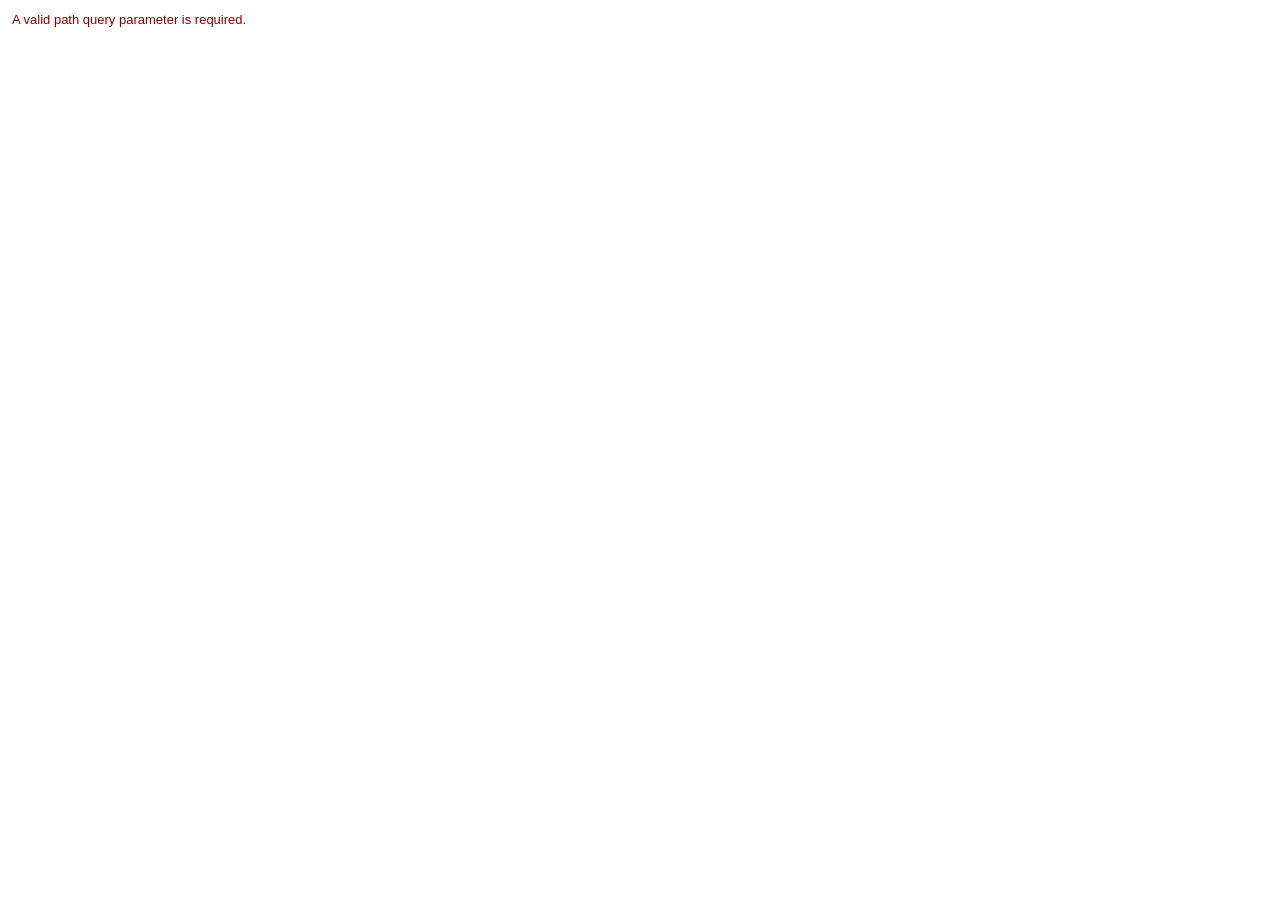
==== www/files.html @ e2b496d8 "Add standalone file listing page" ====
<!doctype html>
<html lang="en">
<head>
  <meta charset="utf-8">
  <meta name="viewport" content="width=device-width, initial-scale=1">
  <title>Files</title>
  <style>
    body{margin:0;color:#222;font:13px Verdana,Arial,sans-serif;background:#fff}
    .titlebar{padding:8px 10px;background:#4d6297;color:#fff;font-weight:bold}
    table{width:100%;border-collapse:collapse;font-size:12px}
    th,td{padding:5px 8px;border-bottom:1px solid #d5d5d5}
    th{background:#e8e8e8;text-align:left}
    th.size,td.size{text-align:right}
    .TDFirst{background:#f4f4f4}.TDSecond{background:#fff}
    a{color:#245b8f;text-decoration:none}a:hover{text-decoration:underline}
    .entry img{width:16px;height:16px;vertical-align:middle;margin-right:5px}
    .message{margin:12px;color:#8b0000;white-space:pre-wrap}
  </style>
</head>
<body>
  <main id="content" aria-live="polite"><p class="message">Loading…</p></main>
  <script>
    // Format like XSLT format-number(..., '###,###,###'), defaulting missing or zero values to 0.
    function formatNumber(value) {
      const number = Number(String(value || '').replace(/,/g, '').trim());
      if (!Number.isFinite(number) || number === 0) return '0';
      return new Intl.NumberFormat('en-US', { maximumFractionDigits: 0 }).format(number);
    }

    function childText(node, name) {
      const child = Array.from(node.children).find(element => element.localName === name);
      return child ? child.textContent.trim() : '';
    }

    function showError(message) {
      const output = document.createElement('p');
      output.className = 'message';
      output.textContent = message;
      document.querySelector('#content').replaceChildren(output);
    }

    function safeEntryHref(relPath) {
      // Resolve server-provided relative links, but never allow script or other non-web schemes.
      try {
        const url = new URL(relPath || '.', window.location.href);
        return ['http:', 'https:'].includes(url.protocol) ? url.href : null;
      } catch (_) {
        return null;
      }
    }

    function renderListing(xml) {
      if (xml.querySelector('parsererror')) throw new Error('The server returned invalid XML.');
      const listing = ['DirListing', 'NewDirListing'].includes(xml.documentElement.localName)
        ? xml.documentElement
        : xml.getElementsByTagName('DirListing')[0] || xml.getElementsByTagName('NewDirListing')[0];
      if (!listing) throw new Error('The response did not contain a directory listing.');

      const title = document.createElement('div');
      title.className = 'titlebar';
      title.textContent = childText(listing, 'Description') || 'Files';
      const table = document.createElement('table');
      const head = table.createTHead().insertRow();
      [['Name', 'name'], ['Size(Bytes)', 'size'], ['Date', 'date']].forEach(([label, kind]) => {
        const cell = document.createElement('th');
        cell.textContent = label;
        if (kind !== 'name') cell.className = kind;
        head.appendChild(cell);
      });

      // Match the XSLT's alphabetical sort by element type (Dir/File).
      const entries = Array.from(listing.children)
        .filter(node => node.localName === 'File' || node.localName === 'Dir')
        .sort((a, b) => a.localName.localeCompare(b.localName));
      const body = table.createTBody();
      entries.forEach((entry, index) => {
        const row = body.insertRow();
        row.className = index % 2 === 0 ? 'TDSecond' : 'TDFirst';
        const nameCell = row.insertCell();
        nameCell.className = 'entry';
        const icon = document.createElement('img');
        icon.src = entry.localName === 'Dir'
          ? '/iviewbox/images/folder_closed.gif'
          : '/iviewbox/images/file.gif';
        icon.alt = '';
        nameCell.appendChild(icon);

        const name = childText(entry, 'Name');
        const href = safeEntryHref(childText(entry, 'RelPath'));
        if (href) {
          const link = document.createElement('a');
          link.href = href;
          link.textContent = name;
          nameCell.appendChild(link);
        } else {
          nameCell.appendChild(document.createTextNode(name));
        }

        const size = row.insertCell();
        size.className = 'size';
        size.textContent = formatNumber(childText(entry, 'Size'));
        row.insertCell().textContent = childText(entry, 'Date');
      });
      document.querySelector('#content').replaceChildren(title, table);
    }

    async function loadListing() {
      const requestedPath = new URLSearchParams(window.location.search).get('path');
      if (!requestedPath || !requestedPath.startsWith('/') || requestedPath.startsWith('//')) {
        showError('A valid path query parameter is required.');
        return;
      }
      try {
        // Request the selected server directory asynchronously; encode its path as one parameter.
        const response = await fetch(`${requestedPath}`, { headers: { Accept: 'application/xml, text/xml' }, credentials: 'same-origin' });
        if (!response.ok) throw new Error(`Request failed (${response.status} ${response.statusText}).`);
        const xml = new DOMParser().parseFromString(await response.text(), 'application/xml');
        renderListing(xml);
      } catch (error) {
        showError(`Unable to load files: ${error.message}`);
      }
    }
    loadListing();
  </script>
</body>
</html>
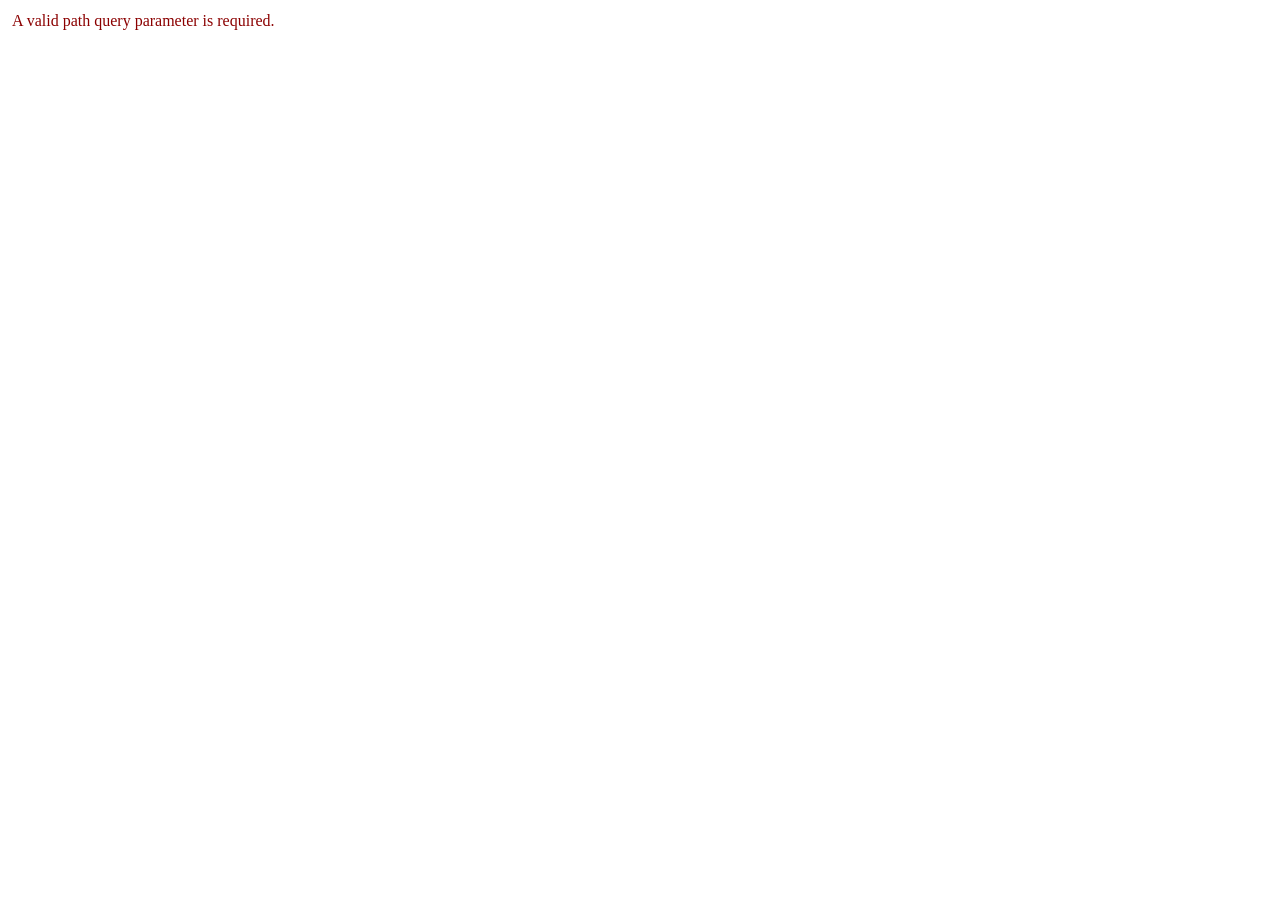
==== commit d6bb40d0: "Align generated task HTML files with the updated task instructions and preserve referenced external " ====
--- a/www/files.html
+++ b/www/files.html
@@ -4,23 +4,18 @@
   <meta charset="utf-8">
   <meta name="viewport" content="width=device-width, initial-scale=1">
   <title>Files</title>
+  <link rel="stylesheet" type="text/css" href="/iviewbox/atlas-iview.css"></link>
   <style>
-    body{margin:0;color:#222;font:13px Verdana,Arial,sans-serif;background:#fff}
-    .titlebar{padding:8px 10px;background:#4d6297;color:#fff;font-weight:bold}
-    table{width:100%;border-collapse:collapse;font-size:12px}
-    th,td{padding:5px 8px;border-bottom:1px solid #d5d5d5}
-    th{background:#e8e8e8;text-align:left}
-    th.size,td.size{text-align:right}
-    .TDFirst{background:#f4f4f4}.TDSecond{background:#fff}
-    a{color:#245b8f;text-decoration:none}a:hover{text-decoration:underline}
+    body{margin:0}
+    .titlebardiv{padding:10px 8px 12px}
     .entry img{width:16px;height:16px;vertical-align:middle;margin-right:5px}
+    .size{text-align:right}
     .message{margin:12px;color:#8b0000;white-space:pre-wrap}
   </style>
 </head>
 <body>
   <main id="content" aria-live="polite"><p class="message">Loading…</p></main>
   <script>
-    // Format like XSLT format-number(..., '###,###,###'), defaulting missing or zero values to 0.
     function formatNumber(value) {
       const number = Number(String(value || '').replace(/,/g, '').trim());
       if (!Number.isFinite(number) || number === 0) return '0';
@@ -39,16 +34,6 @@
       document.querySelector('#content').replaceChildren(output);
     }
 
-    function safeEntryHref(relPath) {
-      // Resolve server-provided relative links, but never allow script or other non-web schemes.
-      try {
-        const url = new URL(relPath || '.', window.location.href);
-        return ['http:', 'https:'].includes(url.protocol) ? url.href : null;
-      } catch (_) {
-        return null;
-      }
-    }
-
     function renderListing(xml) {
       if (xml.querySelector('parsererror')) throw new Error('The server returned invalid XML.');
       const listing = ['DirListing', 'NewDirListing'].includes(xml.documentElement.localName)
@@ -57,39 +42,40 @@
       if (!listing) throw new Error('The response did not contain a directory listing.');
 
       const title = document.createElement('div');
-      title.className = 'titlebar';
+      title.className = 'titlebardiv';
       title.textContent = childText(listing, 'Description') || 'Files';
+
       const table = document.createElement('table');
+      table.className = 'layout styled';
       const head = table.createTHead().insertRow();
-      [['Name', 'name'], ['Size(Bytes)', 'size'], ['Date', 'date']].forEach(([label, kind]) => {
+      ['Name', 'Size(Bytes)', 'Date'].forEach((label, index) => {
         const cell = document.createElement('th');
         cell.textContent = label;
-        if (kind !== 'name') cell.className = kind;
+        if (index > 0) cell.className = 'size';
         head.appendChild(cell);
       });
 
-      // Match the XSLT's alphabetical sort by element type (Dir/File).
       const entries = Array.from(listing.children)
         .filter(node => node.localName === 'File' || node.localName === 'Dir')
         .sort((a, b) => a.localName.localeCompare(b.localName));
+
       const body = table.createTBody();
       entries.forEach((entry, index) => {
         const row = body.insertRow();
         row.className = index % 2 === 0 ? 'TDSecond' : 'TDFirst';
+
         const nameCell = row.insertCell();
         nameCell.className = 'entry';
         const icon = document.createElement('img');
-        icon.src = entry.localName === 'Dir'
-          ? '/iviewbox/images/folder_closed.gif'
-          : '/iviewbox/images/file.gif';
+        icon.src = entry.localName === 'Dir' ? '/iviewbox/images/folder_closed.gif' : '/iviewbox/images/file.gif';
         icon.alt = '';
         nameCell.appendChild(icon);
 
         const name = childText(entry, 'Name');
-        const href = safeEntryHref(childText(entry, 'RelPath'));
-        if (href) {
+        const relPath = childText(entry, 'RelPath');
+        if (relPath) {
           const link = document.createElement('a');
-          link.href = href;
+          link.href = `files.html?path=${encodeURIComponent(relPath)}`;
           link.textContent = name;
           nameCell.appendChild(link);
         } else {
@@ -101,6 +87,7 @@
         size.textContent = formatNumber(childText(entry, 'Size'));
         row.insertCell().textContent = childText(entry, 'Date');
       });
+
       document.querySelector('#content').replaceChildren(title, table);
     }
 
@@ -111,8 +98,7 @@
         return;
       }
       try {
-        // Request the selected server directory asynchronously; encode its path as one parameter.
-        const response = await fetch(`${requestedPath}`, { headers: { Accept: 'application/xml, text/xml' }, credentials: 'same-origin' });
+        const response = await fetch(requestedPath, { headers: { Accept: 'application/xml, text/xml' }, credentials: 'same-origin' });
         if (!response.ok) throw new Error(`Request failed (${response.status} ${response.statusText}).`);
         const xml = new DOMParser().parseFromString(await response.text(), 'application/xml');
         renderListing(xml);
@@ -120,6 +106,7 @@
         showError(`Unable to load files: ${error.message}`);
       }
     }
+
     loadListing();
   </script>
 </body>
